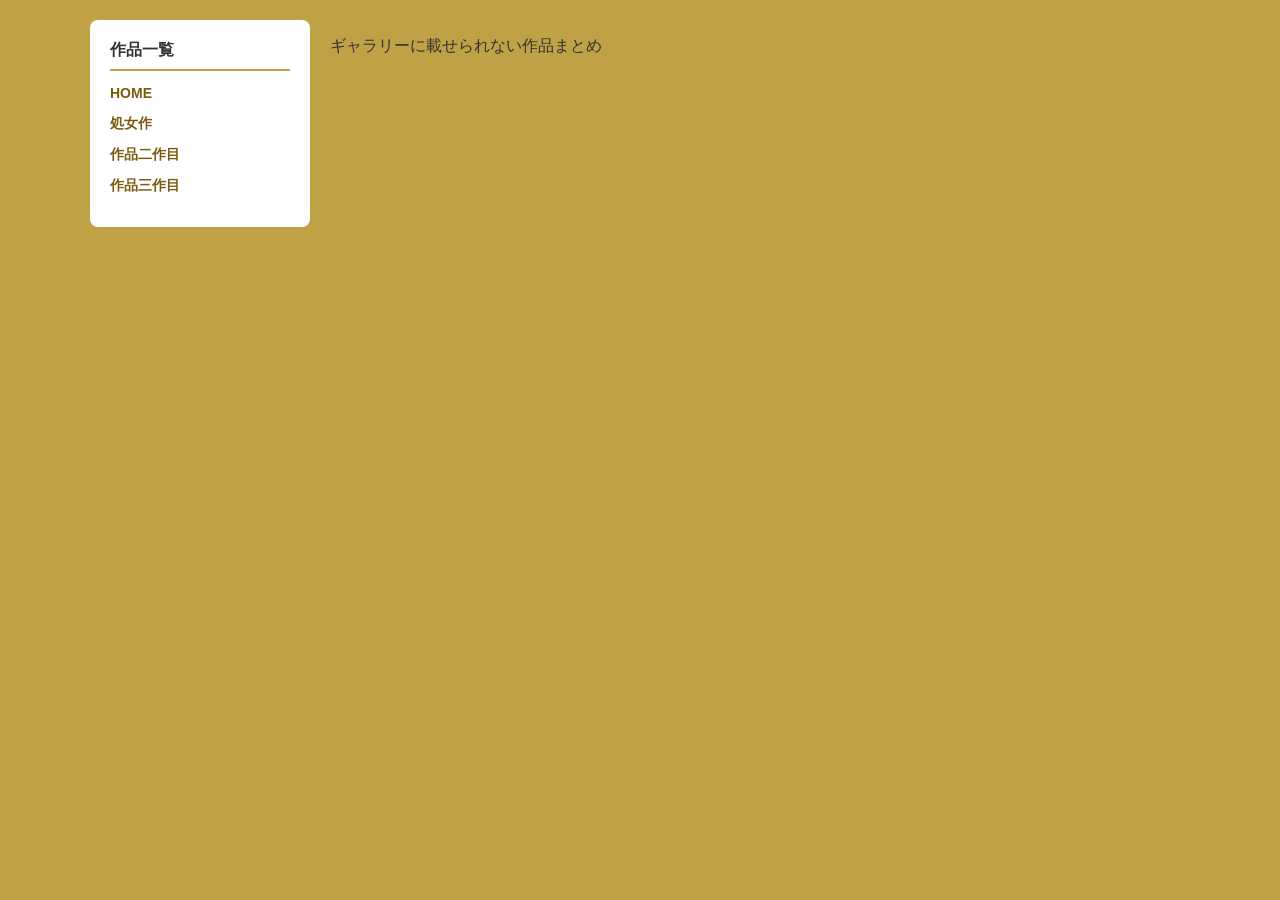
==== index.html @ 2fd55328 "Create index.html" ====
<!DOCTYPE html>
<html lang="ja">
<head>
    <meta charset="UTF-8">
    <meta name="viewport" content="width=device-width, initial-scale=1.0">
    <title>信号機と相席純喫茶</title>
    <style>
        /* カラー変数を定義（最大5色） */
        :root {
            --bg-color: #c0a246;         /* 1. 全体背景 */
            --card-bg: #ffffff;          /* 2. カード・コンテンツ背景 */
            --text-color: #333333;       /* 3. 基本テキスト */
            --text-sub: #888888;         /* 4. サブテキスト（日付など） */
            --accent-color: #7a5c10;     /* 5. リンク・アクセントカラー */
        }

        * {
            box-sizing: border-box; /* パディングや枠線による幅崩れを完全に防ぐ */
        }

        body {
            margin: 0;
            padding: 20px;
            background-color: var(--bg-color);
            font-family: Arial, sans-serif;
            color: var(--text-color);
        }

        /* 全体レイアウト用コンテナ（確実に左右横並びにする） */
        .layout-container {
            display: flex;
            flex-direction: row;        /* 確実に横並び指定 */
            width: 100%;
            max-width: 1100px;
            margin: 0 auto;             /* 画面中央に配置 */
            gap: 20px;                  /* 左右の隙間 */
            align-items: flex-start;    /* 高さを揃えず上揃えにする */
        }

        /* 左側：作品リンク一覧（幅を固定／追尾なし） */
        .sidebar-left {
            width: 220px;
            flex-shrink: 0;             /* 右側の圧迫で潰れないように固定 */
            background-color: var(--card-bg);
            padding: 20px;
            border-radius: 8px;
        }

        .sidebar-left h2 {
            font-size: 16px;
            margin-top: 0;
            border-bottom: 2px solid var(--bg-color);
            padding-bottom: 8px;
        }

        .sidebar-left ul {
            list-style: none;
            padding: 0;
            margin: 0;
        }

        .sidebar-left li {
            margin-bottom: 12px;
        }

        .sidebar-left a {
            color: var(--accent-color);
            text-decoration: none;
            font-size: 14px;
            font-weight: bold;
        }

        .sidebar-left a:hover {
            text-decoration: underline;
        }

        /* 右側：メインエリア（残りの幅をすべて使う） */
        .content-right {
            flex: 1;                    /* 残り幅を自動計算して埋める */
            min-width: 0;               /* 子要素のはみ出しによる横並び崩れを防止 */
            display: flex;
            flex-direction: column;
            gap: 20px;
        }

        /* 右上ヘッダー（スクロール時に追尾固定） */
        .sticky-header {
            position: sticky;
            top: 20px;                  /* スクロール時、画面上部20pxで固定 */
            z-index: 100;
            background-color: var(--card-bg);
            padding: 15px 20px;
            border-radius: 8px;
            box-shadow: 0 4px 10px rgba(0, 0, 0, 0.15);
            display: flex;
            justify-content: space-between;
            align-items: center;
        }

        .sticky-header h1 {
            margin: 0;
            font-size: 20px;
        }

        .sticky-header nav a {
            color: var(--accent-color);
            text-decoration: none;
            font-weight: bold;
        }

        /* メイン作品エリア #m */
        #m {
            background-color: var(--card-bg);
            border: 10px solid var(--card-bg);
            padding: 20px;
            border-radius: 8px;
        }

        #dete {
            text-align: right;
            font-size: 12px;
            color: var(--text-sub);
        }

        .ma {
            display: block;
            width: 60%;
            max-width: 100%;
            height: auto;
            margin: 20px auto;
        }
    </style>
</head>
<body>

    <!-- 全体コンテナ（左右2カラム） -->
    <div class="layout-container category">

        <!-- 左側：作品リンク一覧（幅220px固定・スクロールで流れる） -->
        <aside class="sidebar-left category">
            <h2>作品一覧</h2>
            <ul>
                <li><a href="home.html">HOME</a></li>
                <li><a href="#work1">処女作</a></li>
                <li><a href="#work2">作品二作目</a></li>
                <li><a href="#work3">作品三作目</a></li>
            </ul>
        </aside>

      <p>ギャラリーに載せられない作品まとめ</p>


    </div>

</body>
</html>
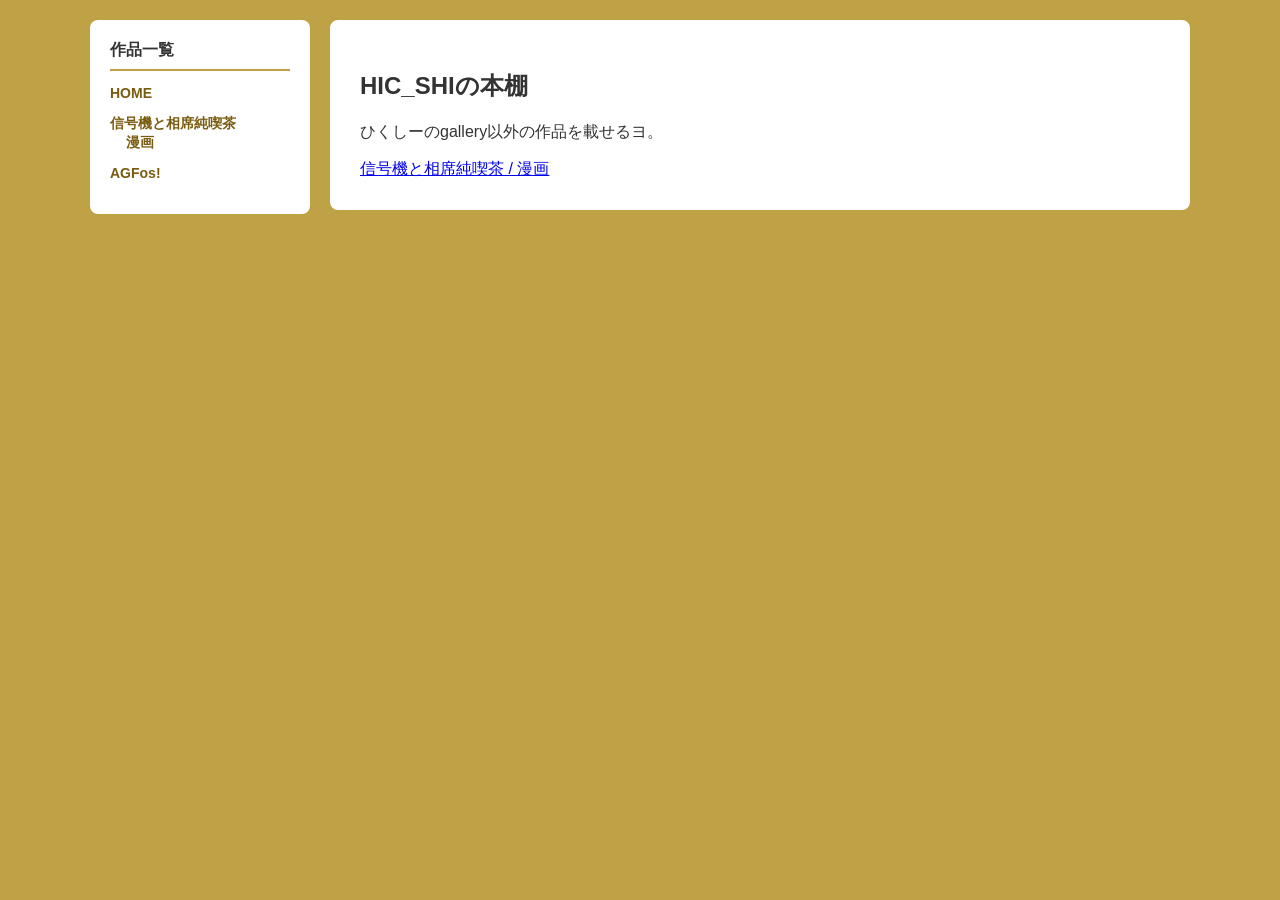
==== commit 51640404: "Update index.html" ====
--- a/index.html
+++ b/index.html
@@ -3,19 +3,18 @@
 <head>
     <meta charset="UTF-8">
     <meta name="viewport" content="width=device-width, initial-scale=1.0">
-    <title>信号機と相席純喫茶</title>
+    <title>HIC_SHIの本棚</title>
     <style>
-        /* カラー変数を定義（最大5色） */
         :root {
-            --bg-color: #c0a246;         /* 1. 全体背景 */
-            --card-bg: #ffffff;          /* 2. カード・コンテンツ背景 */
-            --text-color: #333333;       /* 3. 基本テキスト */
-            --text-sub: #888888;         /* 4. サブテキスト（日付など） */
-            --accent-color: #7a5c10;     /* 5. リンク・アクセントカラー */
+            --bg-color: #c0a246;
+            --card-bg: #ffffff;
+            --text-color: #333333;
+            --text-sub: #888888;
+            --accent-color: #7a5c10;
         }
 
         * {
-            box-sizing: border-box; /* パディングや枠線による幅崩れを完全に防ぐ */
+            box-sizing: border-box;
         }
 
         body {
@@ -26,21 +25,19 @@
             color: var(--text-color);
         }
 
-        /* 全体レイアウト用コンテナ（確実に左右横並びにする） */
         .layout-container {
             display: flex;
-            flex-direction: row;        /* 確実に横並び指定 */
+            flex-direction: row;
             width: 100%;
             max-width: 1100px;
-            margin: 0 auto;             /* 画面中央に配置 */
-            gap: 20px;                  /* 左右の隙間 */
-            align-items: flex-start;    /* 高さを揃えず上揃えにする */
+            margin: 0 auto;
+            gap: 20px;
+            align-items: flex-start;
         }
 
-        /* 左側：作品リンク一覧（幅を固定／追尾なし） */
         .sidebar-left {
+            flex: 0 0 220px;
             width: 220px;
-            flex-shrink: 0;             /* 右側の圧迫で潰れないように固定 */
             background-color: var(--card-bg);
             padding: 20px;
             border-radius: 8px;
@@ -59,6 +56,10 @@
             margin: 0;
         }
 
+        .sidebar-left ul ul {
+            padding-left: 1em;
+        }
+
         .sidebar-left li {
             margin-bottom: 12px;
         }
@@ -74,20 +75,20 @@
             text-decoration: underline;
         }
 
-        /* 右側：メインエリア（残りの幅をすべて使う） */
         .content-right {
-            flex: 1;                    /* 残り幅を自動計算して埋める */
-            min-width: 0;               /* 子要素のはみ出しによる横並び崩れを防止 */
+            flex: 1;
+            min-width: 0;
             display: flex;
             flex-direction: column;
             gap: 20px;
         }
 
-        /* 右上ヘッダー（スクロール時に追尾固定） */
         .sticky-header {
+            position: -webkit-sticky;
             position: sticky;
-            top: 20px;                  /* スクロール時、画面上部20pxで固定 */
+            top: 20px;
             z-index: 100;
+            transform: translateZ(0);
             background-color: var(--card-bg);
             padding: 15px 20px;
             border-radius: 8px;
@@ -108,12 +109,17 @@
             font-weight: bold;
         }
 
-        /* メイン作品エリア #m */
-        #m {
+        #home {
             background-color: var(--card-bg);
             border: 10px solid var(--card-bg);
             padding: 20px;
             border-radius: 8px;
+        }
+
+        #home ul {
+            list-style: none;
+            padding: 0;
+            margin: 0;
         }
 
         #dete {
@@ -129,26 +135,47 @@
             height: auto;
             margin: 20px auto;
         }
+        @media (max-width: 1024px) {
+            .ma {
+                width: 100%;
+            }
+        }
+        @media (max-width: 768px) {
+            .ma {
+                width: 100%;
+            }
+        }
     </style>
 </head>
 <body>
-
-    <!-- 全体コンテナ（左右2カラム） -->
     <div class="layout-container category">
 
-        <!-- 左側：作品リンク一覧（幅220px固定・スクロールで流れる） -->
         <aside class="sidebar-left category">
             <h2>作品一覧</h2>
             <ul>
-                <li><a href="home.html">HOME</a></li>
-                <li><a href="#work1">処女作</a></li>
-                <li><a href="#work2">作品二作目</a></li>
-                <li><a href="#work3">作品三作目</a></li>
+                <li><a href="index.html">HOME</a></li>
+                <li>
+                    <a href="work01.html">信号機と相席純喫茶</a>
+                    <ul>
+                        <li><a href="01.html">漫画</a></li>
+                    </ul>
+                </li>
+                <li><a href="https://hic-shi.github.io/AGFos/">AGFos!</a></li>
             </ul>
         </aside>
 
-      <p>ギャラリーに載せられない作品まとめ</p>
+        <main class="content-right category">
 
+            <article id="home" class="category">
+                 <h1>HIC_SHIの本棚</h1>
+                 <p>ひくしーのgallery以外の作品を載せるヨ。</p>
+                 <div class="news">
+                    <ul>
+                        <li><a href="01.html">信号機と相席純喫茶 / 漫画</a></li>
+                    </ul>
+                 </div>
+            </article>
+        </main>
 
     </div>
 
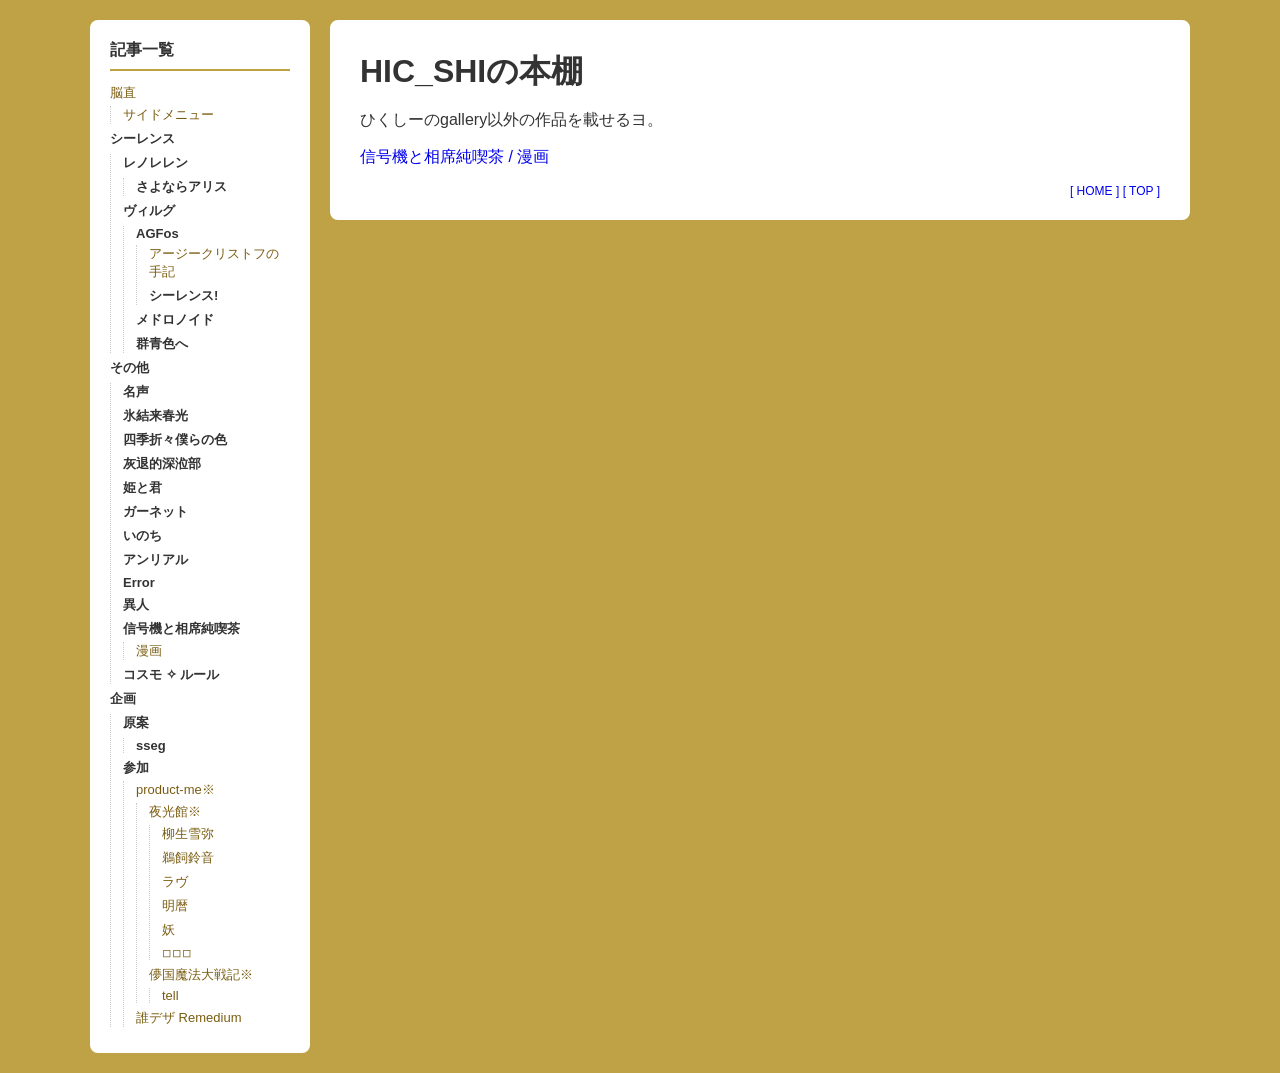
==== commit 272e8ccd: "Update index.html" ====
--- a/index.html
+++ b/index.html
@@ -3,181 +3,60 @@
 <head>
     <meta charset="UTF-8">
     <meta name="viewport" content="width=device-width, initial-scale=1.0">
-    <title>HIC_SHIの本棚</title>
-    <style>
-        :root {
-            --bg-color: #c0a246;
-            --card-bg: #ffffff;
-            --text-color: #333333;
-            --text-sub: #888888;
-            --accent-color: #7a5c10;
-        }
+        <link rel="stylesheet" href="style.css">    
+    <title>ホーム</title>
+    <meta property="og:site_name" content="HIC_SHIの本棚">
+    <meta property="og:title" content="ホーム">
+    <meta property="og:description" content="HIC_SHI作品を掲載したサイト">
+    <meta property="og:type" content="website">
+    <meta property="og:url" content="https://hic-shi.github.io/works/">
+</head>
+<body id="top">
 
-        * {
-            box-sizing: border-box;
-        }
+    <nav class="nav-menu" id="js-nav-menu">
+        <div class="menu-inner">
+            <a href="index.html" class="menu-btn">HOME</a>
+            <a href="#top" class="menu-btn" id="js-top-btn">TOP</a>
+        </div>
+    </nav>
 
-        body {
-            margin: 0;
-            padding: 20px;
-            background-color: var(--bg-color);
-            font-family: Arial, sans-serif;
-            color: var(--text-color);
-        }
+    <div class="layout-container">
 
-        .layout-container {
-            display: flex;
-            flex-direction: row;
-            width: 100%;
-            max-width: 1100px;
-            margin: 0 auto;
-            gap: 20px;
-            align-items: flex-start;
-        }
-
-        .sidebar-left {
-            flex: 0 0 220px;
-            width: 220px;
-            background-color: var(--card-bg);
-            padding: 20px;
-            border-radius: 8px;
-        }
-
-        .sidebar-left h2 {
-            font-size: 16px;
-            margin-top: 0;
-            border-bottom: 2px solid var(--bg-color);
-            padding-bottom: 8px;
-        }
-
-        .sidebar-left ul {
-            list-style: none;
-            padding: 0;
-            margin: 0;
-        }
-
-        .sidebar-left ul ul {
-            padding-left: 1em;
-        }
-
-        .sidebar-left li {
-            margin-bottom: 12px;
-        }
-
-        .sidebar-left a {
-            color: var(--accent-color);
-            text-decoration: none;
-            font-size: 14px;
-            font-weight: bold;
-        }
-
-        .sidebar-left a:hover {
-            text-decoration: underline;
-        }
-
-        .content-right {
-            flex: 1;
-            min-width: 0;
-            display: flex;
-            flex-direction: column;
-            gap: 20px;
-        }
-
-        .sticky-header {
-            position: -webkit-sticky;
-            position: sticky;
-            top: 20px;
-            z-index: 100;
-            transform: translateZ(0);
-            background-color: var(--card-bg);
-            padding: 15px 20px;
-            border-radius: 8px;
-            box-shadow: 0 4px 10px rgba(0, 0, 0, 0.15);
-            display: flex;
-            justify-content: space-between;
-            align-items: center;
-        }
-
-        .sticky-header h1 {
-            margin: 0;
-            font-size: 20px;
-        }
-
-        .sticky-header nav a {
-            color: var(--accent-color);
-            text-decoration: none;
-            font-weight: bold;
-        }
-
-        #home {
-            background-color: var(--card-bg);
-            border: 10px solid var(--card-bg);
-            padding: 20px;
-            border-radius: 8px;
-        }
-
-        #home ul {
-            list-style: none;
-            padding: 0;
-            margin: 0;
-        }
-
-        #dete {
-            text-align: right;
-            font-size: 12px;
-            color: var(--text-sub);
-        }
-
-        .ma {
-            display: block;
-            width: 60%;
-            max-width: 100%;
-            height: auto;
-            margin: 20px auto;
-        }
-        @media (max-width: 1024px) {
-            .ma {
-                width: 100%;
-            }
-        }
-        @media (max-width: 768px) {
-            .ma {
-                width: 100%;
-            }
-        }
-    </style>
-</head>
-<body>
-    <div class="layout-container category">
-
-        <aside class="sidebar-left category">
-            <h2>作品一覧</h2>
-            <ul>
-                <li><a href="index.html">HOME</a></li>
-                <li>
-                    <a href="work01.html">信号機と相席純喫茶</a>
-                    <ul>
-                        <li><a href="01.html">漫画</a></li>
-                    </ul>
-                </li>
-                <li><a href="https://hic-shi.github.io/AGFos/">AGFos!</a></li>
-            </ul>
+        <aside class="sidebar-left" id="js-sidebar">
+            <h2>記事一覧</h2>
+            <div id="js-works-container"></div>
         </aside>
 
-        <main class="content-right category">
-
-            <article id="home" class="category">
-                 <h1>HIC_SHIの本棚</h1>
-                 <p>ひくしーのgallery以外の作品を載せるヨ。</p>
-                 <div class="news">
-                    <ul>
-                        <li><a href="01.html">信号機と相席純喫茶 / 漫画</a></li>
-                    </ul>
-                 </div>
-            </article>
-        </main>
+        <main>
+            <h1 id="top">HIC_SHIの本棚</h1>
+            <section>
+                <p>ひくしーのgallery以外の作品を載せるヨ。</p>
+                <a href="singouki_comic.html"><p>信号機と相席純喫茶 / 漫画</p></a>
+            </section>
+        <div id="jump"><a href="index.html">[ HOME ]</a>&nbsp<a href="#top">[ TOP ]</a></div>
+         </main>
 
     </div>
 
+    <script src="works.js"></script>
+
+    <script>
+
+        document.addEventListener('contextmenu', (e) => {
+            e.preventDefault();
+        }, false);
+
+        document.addEventListener('dragstart', (e) => {
+            e.preventDefault();
+        }, false);
+
+        let touchTimer = null;
+        document.addEventListener('touchstart', (e) => {
+        }, { passive: true });
+
+        document.addEventListener('touchend', () => {
+            if (touchTimer) clearTimeout(touchTimer);
+        });
+    </script>
 </body>
 </html>
--- a/style.css
+++ b/style.css
@@ -0,0 +1,249 @@
+:root {
+    --bg-color: #c0a246;
+    --card-bg: #ffffff;
+    --text-color: #333333;
+    --text-sub: #888888;
+    --accent-color: #7a5c10;
+    --hamburger-bg: #7a5c1057;
+    --tree-border: #cccccc;
+    --shadow-black-10: rgba(0, 0, 0, 0.1);
+    --shadow-black-15: rgba(0, 0, 0, 0.15);
+    --shadow-black-25: rgba(0, 0, 0, 0.25);
+    --transparent: transparent;
+}
+
+* {
+    box-sizing: border-box;
+    -webkit-touch-callout: none;
+    -webkit-user-select: none;
+    -moz-user-select: none;
+    -ms-user-select: none;
+    user-select: none;
+    -webkit-user-drag: none;
+}
+
+img {
+    -webkit-user-drag: none;
+    pointer-events: auto;
+}
+
+html {
+    scroll-behavior: smooth;
+}
+
+body {
+    margin: 0;
+    padding: 20px;
+    background-color: var(--bg-color);
+    font-family: Arial, sans-serif;
+    color: var(--text-color);
+}
+
+.header-nav {
+    display: none;
+    position: fixed;
+    top: 15px;
+    right: 15px;
+    z-index: 1000;
+}
+
+.header-nav.is-hidden {
+    display: none !important;
+}
+
+.hamburger {
+    background: var(--hamburger-bg);
+    border: none;
+    cursor: pointer;
+    padding: 10px 12px;
+    border-radius: 6px;
+    display: flex;
+    flex-direction: column;
+    justify-content: center;
+    gap: 4px;
+    box-shadow: 0 2px 8px var(--shadow-black-25);
+}
+
+.hamburger span {
+    display: block;
+    width: 20px;
+    height: 2px;
+    background-color: var(--card-bg);
+    transition: 0.3s;
+}
+
+.nav-menu {
+    display: none;
+    position: fixed;
+    top: 0;
+    left: 0;
+    width: 100%;
+    background-color: var(--card-bg);
+    padding: 20px 15px;
+    z-index: 999;
+    box-shadow: 0 4px 12px var(--shadow-black-15);
+    border-bottom: 3px solid var(--accent-color);
+    border-bottom-left-radius: 12px;
+    border-bottom-right-radius: 12px;
+}
+
+.nav-menu.active {
+    display: block;
+}
+
+.menu-inner {
+    max-width: 1100px;
+    margin: 0 auto;
+    display: flex;
+    justify-content: space-between;
+    gap: 10px;
+    width: 100%;
+}
+
+.menu-btn,
+.menu-btn:visited {
+    display: block;
+    flex: 1;
+    color: var(--card-bg) !important;
+    text-decoration: none;
+    font-weight: bold;
+    font-size: 14px;
+    background-color: var(--accent-color);
+    padding: 12px 0;
+    border-radius: 6px;
+    text-align: center;
+    box-shadow: 0 2px 4px var(--shadow-black-10);
+    transition: opacity 0.2s;
+}
+
+.menu-btn:hover {
+    opacity: 0.85;
+    background-color: var(--accent-color);
+}
+
+.layout-container {
+    display: flex;
+    flex-direction: row;
+    width: 100%;
+    max-width: 1100px;
+    margin: 0 auto;
+    gap: 20px;
+    align-items: flex-start;
+}
+
+.sidebar-left {
+    width: 220px;
+    flex-shrink: 0;
+    background-color: var(--card-bg);
+    padding: 20px;
+    border-radius: 8px;
+}
+
+.sidebar-left h2 {
+    font-size: 16px;
+    margin-top: 0;
+    border-bottom: 2px solid var(--bg-color);
+    padding-bottom: 8px;
+}
+
+.sidebar-left ul {
+    list-style: none;
+    padding: 0;
+    margin: 0;
+}
+
+.sidebar-left ul.nav-tree ul {
+    padding-left: 12px;
+    border-left: 1px dotted var(--tree-border);
+    margin-top: 4px;
+    margin-bottom: 4px;
+}
+
+.sidebar-left li {
+    margin-bottom: 6px;
+    font-size: 13px;
+}
+
+.sidebar-left .nav-category-title {
+    font-weight: bold;
+    color: var(--text-color);
+    display: block;
+    margin-top: 6px;
+}
+
+.sidebar-left a {
+    color: var(--accent-color);
+    text-decoration: none;
+    font-weight: normal;
+}
+
+.sidebar-left a:hover {
+    text-decoration: underline;
+    background-color: var(--transparent);
+}
+
+main {
+    flex-grow: 1;
+    background-color: var(--card-bg);
+    padding: 0px;
+    border: 30px solid var(--card-bg);
+    border-radius: 8px;
+}
+
+h1 {
+    margin: 0px;
+}
+
+#posted_date,#jump {
+    display: block;
+    text-align: right;
+    font-size: 12px;
+    color: var(--text-sub);
+}
+
+a {
+    text-decoration: none;
+}
+
+a:hover {
+    background-color: var(--bg-color);
+}
+
+a:visited {
+    color: var(--accent-color);
+}
+
+#jump {
+    margin-bottom: -8px;
+}
+
+section {
+    margin-top: 10px;
+    margin-bottom: 10px;
+}
+
+.comic img{
+    display: block;
+    max-width: 100%;
+    height: auto;
+    margin: 0px auto;
+}
+
+@media (max-width: 768px) {
+    body {
+        padding: 10px;
+        padding-top: 10px;
+    }
+
+    .header-nav {
+        display: block;
+    }
+
+    .sidebar-left {
+        display: none;
+    }
+
+    .comic {
+        width: 100%;
+    }
+}
